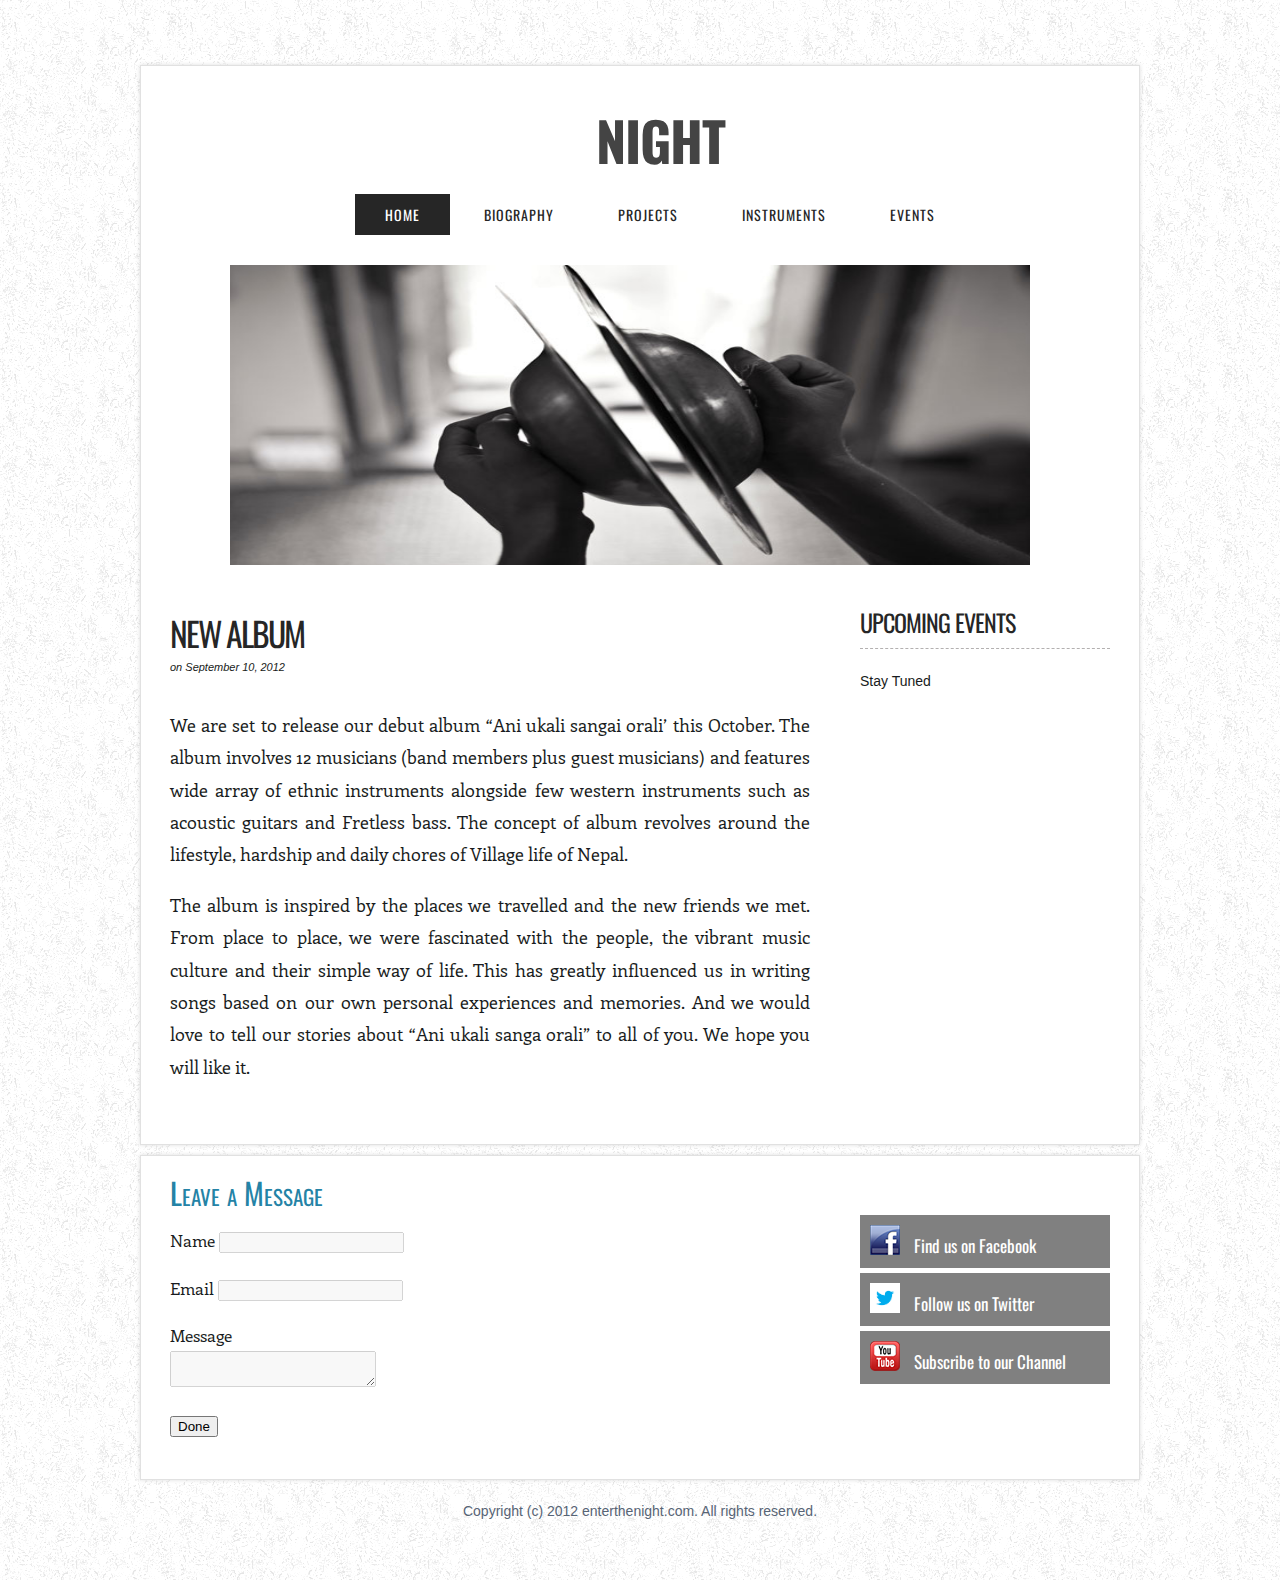
==== index.html @ 7e11b3e9 "First Pass" ====
<!DOCTYPE html PUBLIC "-//W3C//DTD XHTML 1.0 Strict//EN" "http://www.w3.org/TR/xhtml1/DTD/xhtml1-strict.dtd">
<!--
Design by Free CSS Templates
http://www.freecsstemplates.org
Released for free under a Creative Commons Attribution 2.5 License

Name       : ExtremeSurfing
Description: A two-column, fixed-width design with dark color scheme.
Version    : 1.0
Released   : 20120225

-->
<html xmlns="http://www.w3.org/1999/xhtml">
<head>
<meta name="keywords" content="" />
<meta name="description" content="" />
<meta http-equiv="content-type" content="text/html; charset=utf-8" />
<title>Enter the Night</title>
<script type="text/javascript" src="js/jquery.js"></script>
<script type="text/javascript" src="js/lightbox.js"></script>
<script type="text/javascript" src="js/app.js"></script>

<link href="http://fonts.googleapis.com/css?family=Oswald" rel="stylesheet" type="text/css" />
<link href='http://fonts.googleapis.com/css?family=Arvo' rel='stylesheet' type='text/css'>
<link href='http://fonts.googleapis.com/css?family=Jockey+One' rel='stylesheet' type='text/css'>
<link href='http://fonts.googleapis.com/css?family=Enriqueta' rel='stylesheet' type='text/css'>
<link href="style.css" rel="stylesheet" type="text/css" media="screen" />
<link href="css/lightbox.css" rel="stylesheet" type="text/css" media="screen" />

</head>
<body>
<div id="wrapper">
	<div id="page">
		<div id="page-bgtop">
			<div id="page-bgbtm">
				<div id="page-content">
					<div id="header-wrapper">
						<div id="header">
							<div id="logo">
								<h1><a href="#">Night</a></h1>
								<p></p>
							</div>
						</div>
					</div>
					<!-- end #header -->
					<div id="menu-wrapper">
						<div id="menu">
							<ul>
								<li class="current_page_item"><a href="index.html">Home</a></li>
								<li><a href="people.html">Biography</a></li>
								<li><a href="projects.html">Projects</a></li>
								<li><a href="instruments.html">Instruments</a></li>
								<li><a href="#">Events</a></li>
							</ul>
						</div>
					</div>
					<!-- end #menu -->
					<div id="banner"><img src="images/1.jpg" width="940" height="300" alt="" /></div>
					<div id="content">
						<div class="post">
							<h2 class="title"><a href="#">New Album</a></h2>
							<p class="meta">on September 10, 2012

<!--  <a href="#" class="comments">Comments (64)</a> &nbsp;&bull;&nbsp; <a href="#" class="permalink">Full article</a></p>
 -->							<div class="entry">
								<p>
									We are set to release our debut album “Ani ukali sangai orali’ this October. The album involves 12 musicians (band members plus guest musicians) and features wide array of ethnic instruments alongside few western instruments such as acoustic guitars and Fretless bass. The concept of album revolves around the lifestyle, hardship and daily chores of Village life of Nepal.
								</p>
								<p>
									The album is inspired by the places we travelled and the new friends we met. From place to place, we were fascinated with the people, the vibrant music culture and their simple way of life. This has greatly influenced us in writing songs based on our own personal experiences and memories. And we would love to tell our stories about “Ani ukali sanga orali” to all of you. We hope you will like it.
								</p>
							</div>
						</div>
						<div style="clear: both;">&nbsp;</div>
					</div>
					<!-- end #content -->
					<div id="sidebar">
						<ul>
							<li>
								<h2>Upcoming Events</h2>
								<ul>
									<li><a href="#"><p>Stay Tuned</p></a></li>
<!-- 									<li><a href="#"><p>Live at Moksh | 16th Nov | 5 PM</p></a></li>
									<li><a href="#"><p>Live at Moksh | 16th Nov | 5 PM</p></a></li>
									<li><a href="#"><p>Live at Moksh | 16th Nov | 5 PM</p></a></li> -->
								</ul>
							</li>
						</ul>
					</div>
					<!-- end #sidebar -->
				</div>
				<div style="clear: both;">&nbsp;</div>
			</div>
		</div>
	</div>
	<!-- end #page -->
</div>

<div id="wrapper">
	<div id="page">
		<div id="downtop">
			<div id="downbtm">
				<div id="downcontent">
					<div id="contractor">
					<div id="contact">
					<h2>Leave a Message</h2>
						<form method="POST" name="contactform" action="contact-form-handler.php"> 
						<p>
							<label for='name'>Name</label>
							<input type="text" name="name" disabled>
						</p>
						<p>
						<label for='email'>Email</label>
						<input type="text" name="email" disabled>
						</p>
						<p>
						<label for='message'>Message</label>
						<br>
						<textarea name="message" disabled></textarea>
						</p>
						<input type="submit" value="Done"><br>
						</form>
					</div>
					<div class="externals">
						<div class="extras">
							<a href="https://www.facebook.com/nightnp">
								<img src="images/facebook.png"></img>
								<span>Find us on Facebook</span>
							</a>

						</div>
						<div class="extras">
							<a href="https://www.facebook.com/nightnp">
								<img src="images/twitter.png"></img>
								<span>Follow us on Twitter</span>
							</a>
						</div>
						<div class="extras">
							<a href="http://www.youtube.com/user/untothenight">
								<img src="images/youtube.png"></img>
								<span>Subscribe to our Channel</span>
							</a>
						</div>
					</div>
					</div>
				</div>
			</div>
		</div>
	</div>
</div>
<div id="footer">
	<p>Copyright (c) 2012 enterthenight.com. All rights reserved.</p>
</div>
<!-- end #footer -->
</body>
</html>
---- style.css ----
/*
Design by Free CSS Templates
http://www.freecsstemplates.org
Released for free under a Creative Commons Attribution 2.5 License
*/

body {
	margin-top: 60px;
	padding: 0;
	background: #FFFFFF url(images/img01.gif) repeat;
	font-family: Arial, Helvetica, sans-serif;
	font-size: 14px;
	color: #181B20;
}

h1, h2, h3 {
	margin: 0;
	padding: 0;
	text-transform: uppercase;
	font-family: 'Oswald', sans-serif;
	font-weight: normal;
	color: #2483A6;
}

h1 {
	font-size: 2em;
}

h2 {
	font-size: 2.4em;
}

h3 {
	font-size: 1.6em;
}

p, ul, ol {
	margin-top: 0;
	line-height: 180%;
}

ul, ol {
}

a {
	text-decoration: none;
	color: #2483A6;
}

/*a:hover {
	text-decoration: underline;
}
*/
img.border {
	margin-bottom: 20px;
	border: 6px solid #EEE7DF;
}

img.alignleft {
	float: left;
	margin-right: 25px;
}

img.alignright {
	float: right;
}

img.aligncenter {
	margin: 0px auto;
}

#wrapper {
	margin: 0 auto;
	padding: 0;
}

/* Header */

#header-wrapper {
	height: 127px;
}

#header {
	width: 960px;
	height: 127px;
	margin: 0 auto;
}

/* Logo */

#logo {
	width: 980px;
	margin: 0px auto;
	padding: 40px 0px 0px 0px;
	color: #444444;
}

#logo h1, #logo p {
	display: block;
	margin: 0;
	padding: 0;
}

#logo h1 {
	margin: 0px;
	letter-spacing: -1px;
	text-align: center;
	text-transform: uppercase;
	font-size: 54px;
	font-weight: bold;
	color: #444444;
}

#logo h1 a {
	color: #444444;
}

#logo p {
	margin-top: -10px;
	text-align: center;
	text-transform: uppercase;
	font-family: 'Arvo', serif;
	font-size: 20px;
}

#logo a {
	border: none;
	background: none;
	text-decoration: none;
	color: #444444;
}

/* Search */

#search {
	float: right;
	width: 280px;
	height: 100px;
	padding: 0;
}

#search form {
	height: 41px;
	margin: 0;
	padding: 60px 0 0 30px;
}

#search fieldset {
	margin: 0;
	padding: 0;
	border: none;
}

#search-text {
	width: 195px;
	padding: 6px 10px;
	border: none;
	background: #FFFFFF;
	text-transform: lowercase;
	font: normal 11px Arial, Helvetica, sans-serif;
	color: #7F7F81;
}

#search-submit {
	display: none;
}

/* Menu */

#menu-wrapper {
	height: 58px;
}

#menu {
	width: 940px;
	height: 58px;
	margin: 0px auto;
	padding: 0px 20px 0px 20px;
}

#menu ul {
	margin: 0;
	padding: 0px 0px 0px 0px;
	list-style: none;
	line-height: normal;
	text-align: center;
}

#menu li {
	display: inline;
}

#menu a {
	height: 56px;
	margin: 0px;
	padding: 10px 30px 10px 30px;
	line-height: 56px;
	letter-spacing: 1px;
	text-decoration: none;
	text-transform: uppercase;
	font-family: 'Oswald', sans-serif;
	font-size: 14px;
	font-weight: normal;
	color: #262626;
	border: none;
}

#menu .current_page_item a {
	background: #262626;
	color: #FFFFFF;
}

#menu a:hover {
	background: #262626;
	text-decoration: none;
	color: #FFFFFF;
}

/* Page */

#page {
 	background: url(images/img03.gif) repeat-y center top;
}

#page-bgtop {
	background: url(images/img02.gif) no-repeat center top;
}

#page-bgbtm {
	overflow: hidden;
	background: url(images/img04.gif) no-repeat center bottom;
}

#page-content {
	width: 940px;
	margin: 0px auto;
}

/* Content */

#content {
	float: left;
	width: 640px;
	padding: 0px 0px 0px 0px;
}

.post {
	clear: both;
	padding-bottom: 10px;
}

.post .title {
	padding-top: 10px;
	letter-spacing: -2px;
/*	font-family: Jockey One;
*/}

.post .title a {
	color: #262626;
	border: none;
}

.post .meta {
	padding-bottom: 10px;
	text-align: left;
	font-family: Arial, Helvetica, sans-serif;
	font-size: 11px;
	font-style: italic;
}

.post .meta a {
}

.post .entry {
	text-align: justify;
	margin-bottom: 25px;
	padding: 10px 0px 0px 0px;
	font-family: Enriqueta;
	font-size:18px;
}

.links {
	display: block;
	width: 96px;
	padding: 2px 0px 2px 0px;
	background: #A53602;
	text-align: center;
	text-transform: uppercase;
	font-size: 10px;
	color: #FFFFFF;
}

/* Sidebar */

#sidebar {
	float: right;
	width: 250px;
	padding: 0px 0px 0px 0px;
}

#sidebar ul {
	margin: 0;
	padding: 0;
	list-style: none;
}

#sidebar li {
	margin: 0;
	padding: 0;
}

#sidebar li ul {
	margin: 0px 0px;
	padding-bottom: 30px;
}

#sidebar li li {
	line-height: 35px;
}

#sidebar li li span {
	display: block;
	margin-top: -20px;
	padding: 0;
	font-size: 11px;
	font-style: italic;
}

#sidebar li p {
	font-style: normal;
}

#sidebar li li a {
	color: #181B20;
}

#sidebar h2 {
	height: 38px;
	margin-bottom: 20px;
	padding: 12px 0 0 0px;
	border-bottom: 1px dashed #B3B0B0;
	letter-spacing: -1px;
	font-size: 24px;
	color: #262626;
}

#sidebar p {
	margin: 0 0px;
	padding: 0px 20px 20px 0px;
	text-align: justify;
}

#sidebar a {
	border: none;
}

#sidebar a:hover {
	text-decoration: none;
}

/* Calendar */

#calendar {
}

#calendar_wrap {
	padding: 20px;
}

#calendar table {
	width: 100%;
}

#calendar tbody td {
	text-align: center;
}

#calendar #next {
	text-align: right;
}

/* Footer */

#footer {
	width: 960px;
	height: 55px;
	margin: 0px auto 40px auto;
	background: url(images/img07.gif) no-repeat center top;
	font-family: Arial, Helvetica, sans-serif;
}

#footer p {
	margin: 0;
	padding-top: 18px;
	line-height: normal;
	text-align: center;
	color: #576475;
}

#footer a {
	color: #576475;
}

/* Banner */

#banner {
	margin-top: 20px;
	margin-bottom: 30px;
}

/* Customs */
#contact{
	width:400px;
	float:left;
/*	margin-top: 20px;
	background-color: whitesmoke;*/
}
#contact h2{
	font-variant:small-caps;
	text-transform: none;
	font-size: 30px;
}
.externals{
	margin-top: 45px;
	float:right;
	width:250px;
}
.externals img{
	margin-right: 10px;
}
#downtop{
	background: url(images/img02.gif) no-repeat center top;
}
#downbtm{
	overflow: hidden;
background: url(images/img04.gif) no-repeat center bottom;
}
#downcontent{
	width: 940px;
	margin: 0px auto;
	height: 335px;

}
#contractor {
	float:left;
	width:940px;
	margin-top: 20px;
/*	box-shadow: inset 0px 0px 1px 1px rgba(255, 255, 255, 1);
	background: #FFFFFF url(images/page-gradient-bg.png) repeat-x left bottom;*/
}

#members li p{
	font-size:18px;
	background-color:black;
	color:white;
	padding: 0px;
	padding-left:10px;
	font-family: Electrolize;
	text-transform: uppercase;
}
#members li p:hover{
	background-color:gray;
}
#members li{
	padding: 0px 20px 20px 0px;
}
#sidebar li a{
	text-decoration: none;
}
#topfix{
	vertical-align: top;
}
.member-shots{
	width:500px;
}
.extras{
	padding:10px;
	margin-bottom:5px;
	background-color: gray;
	color:white;
}
.extras:hover{
	background-color: black;
	color:white;
}
.extras span{
	font-size: 17px;
	margin-bottom:10px;
	font-family: 'Oswald', sans-serif;
	vertical-align: text-bottom;
}
.extras img{
	width:30px;
	height:30px;
}
.extras a span{
	color:white;
}
.extras a span:hover{
	color: #2483A6;
}
textarea{
	width: 200px;
}
form{
	margin-top:10px;
	font-family: Enriqueta;
	font-size:17px;
}

.member{
	color: #2483A6;
	font-size:20px;
	font-weight: bold;
	font-size:29px;
	text-transform: uppercase;
	font-family: 'Oswald', sans-serif;
}
#banner img{
	margin-left: 60px;
	width:800px;
	height:300px;
}

#topfix img{
	width:65px;
	height:65px;
}
.instrument-images{
	margin-top:40px;
	margin-left:50px;
}
#banner #ravi{
	width: 500px;
	height: 250px;
}
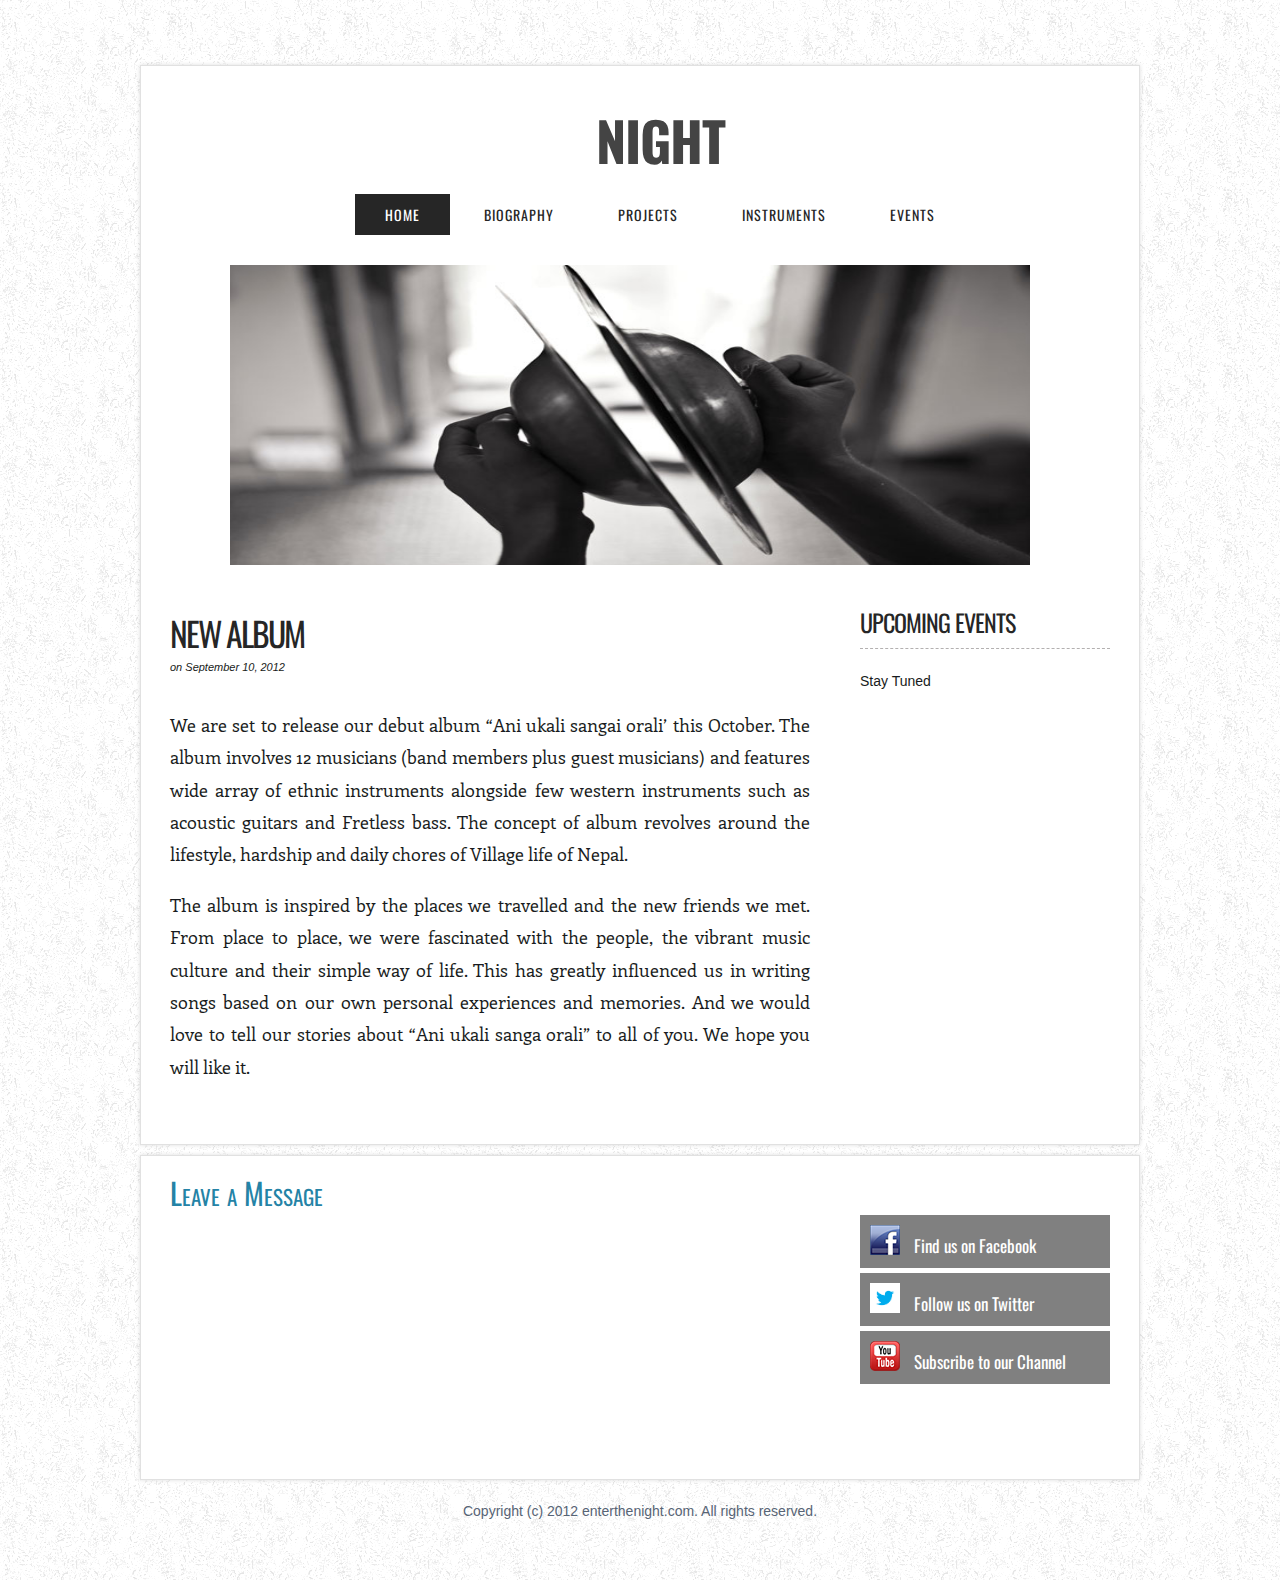
==== commit e3960cda: "Wufoo" ====
--- a/index.html
+++ b/index.html
@@ -104,7 +104,24 @@
 					<div id="contractor">
 					<div id="contact">
 					<h2>Leave a Message</h2>
-						<form method="POST" name="contactform" action="contact-form-handler.php"> 
+					<div id="wufoo-z7x3p9">
+</div>
+<script type="text/javascript">var z7x3p9;(function(d, t) {
+var s = d.createElement(t), options = {
+'userName':'dipeshgtm', 
+'formHash':'z7x3p9', 
+'autoResize':true,
+'height':'438',
+'async':true,
+'header':'show'};
+s.src = ('https:' == d.location.protocol ? 'https://' : 'http://') + 'wufoo.com/scripts/embed/form.js';
+s.onload = s.onreadystatechange = function() {
+var rs = this.readyState; if (rs) if (rs != 'complete') if (rs != 'loaded') return;
+try { z7x3p9 = new WufooForm();z7x3p9.initialize(options);z7x3p9.display(); } catch (e) {}};
+var scr = d.getElementsByTagName(t)[0], par = scr.parentNode; par.insertBefore(s, scr);
+})(document, 'script');
+</script>
+<!-- 						<form method="POST" name="contactform" action="contact-form-handler.php"> 
 						<p>
 							<label for='name'>Name</label>
 							<input type="text" name="name" disabled>
@@ -119,7 +136,7 @@
 						<textarea name="message" disabled></textarea>
 						</p>
 						<input type="submit" value="Done"><br>
-						</form>
+						</form> -->
 					</div>
 					<div class="externals">
 						<div class="extras">
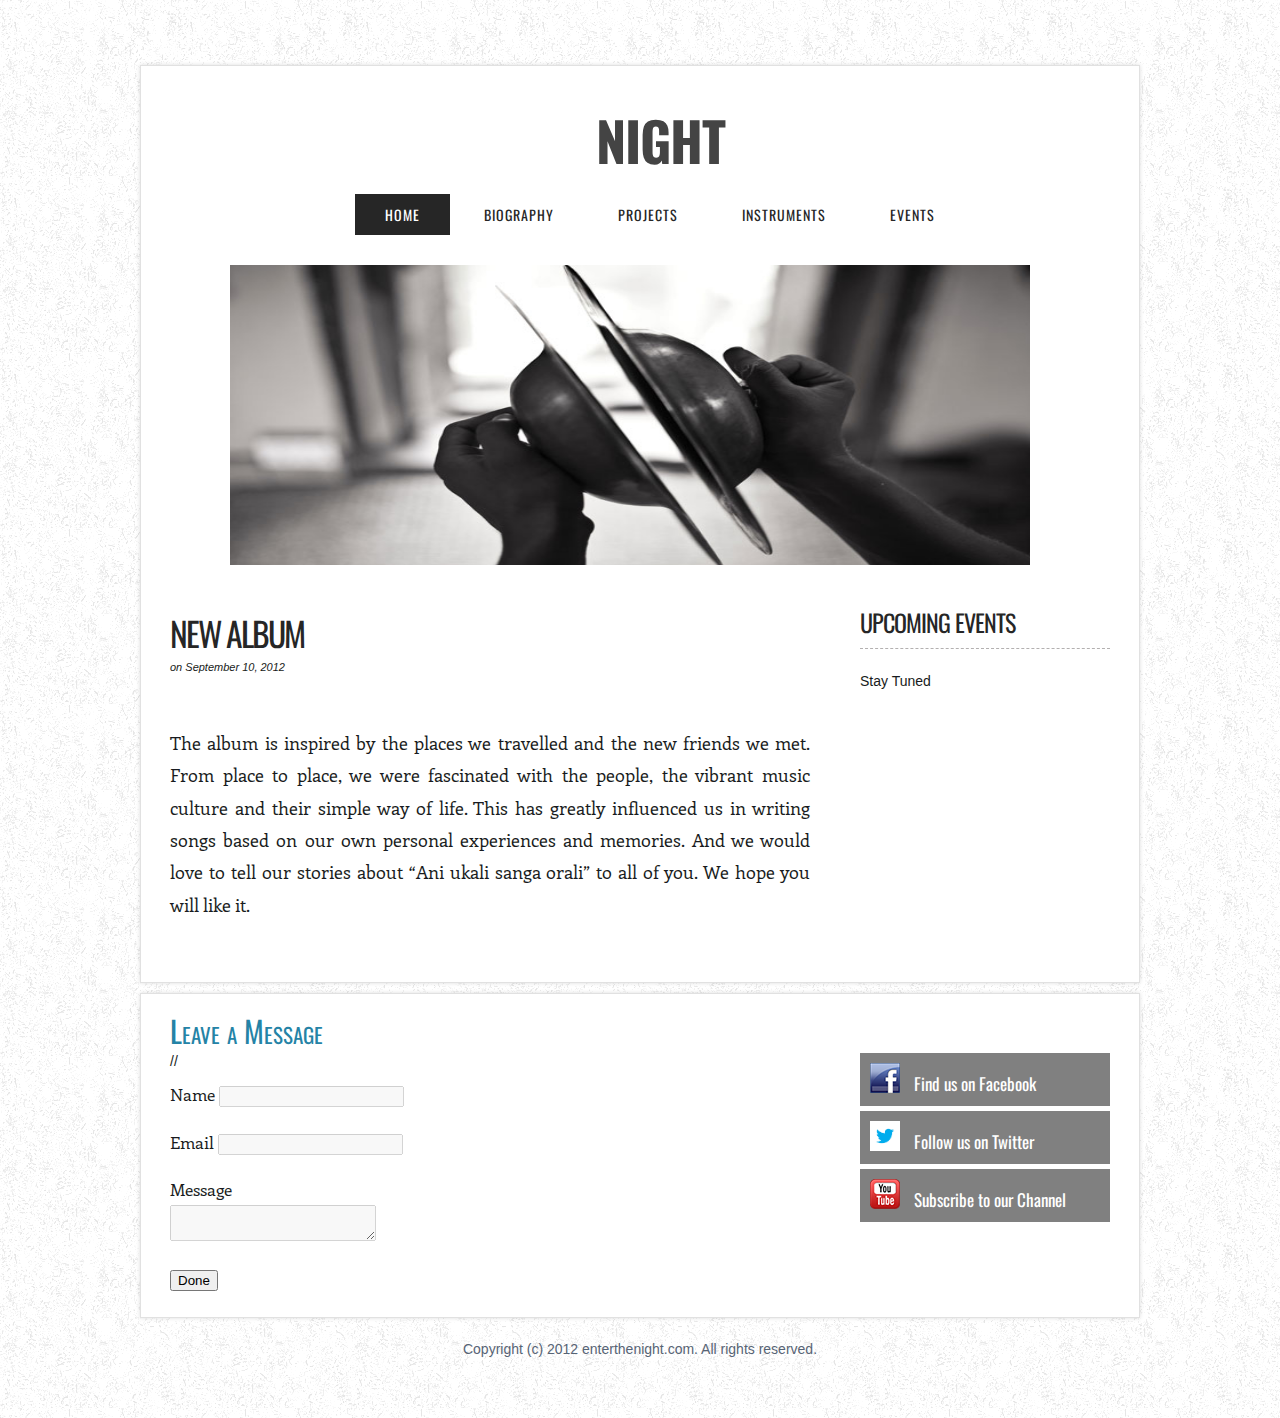
==== commit 3e039471: "Member Page Modified" ====
--- a/index.html
+++ b/index.html
@@ -64,7 +64,7 @@
 <!--  <a href="#" class="comments">Comments (64)</a> &nbsp;&bull;&nbsp; <a href="#" class="permalink">Full article</a></p>
  -->							<div class="entry">
 								<p>
-									We are set to release our debut album “Ani ukali sangai orali’ this October. The album involves 12 musicians (band members plus guest musicians) and features wide array of ethnic instruments alongside few western instruments such as acoustic guitars and Fretless bass. The concept of album revolves around the lifestyle, hardship and daily chores of Village life of Nepal.
+									<!-- We are set to release our debut album “Ani ukali sangai orali’ this October. The album involves 12 musicians (band members plus guest musicians) and features wide array of ethnic instruments alongside few western instruments such as acoustic guitars and Fretless bass. The concept of album revolves around the lifestyle, hardship and daily chores of Village life of Nepal. -->
 								</p>
 								<p>
 									The album is inspired by the places we travelled and the new friends we met. From place to place, we were fascinated with the people, the vibrant music culture and their simple way of life. This has greatly influenced us in writing songs based on our own personal experiences and memories. And we would love to tell our stories about “Ani ukali sanga orali” to all of you. We hope you will like it.
@@ -104,24 +104,24 @@
 					<div id="contractor">
 					<div id="contact">
 					<h2>Leave a Message</h2>
-					<div id="wufoo-z7x3p9">
-</div>
-<script type="text/javascript">var z7x3p9;(function(d, t) {
-var s = d.createElement(t), options = {
-'userName':'dipeshgtm', 
-'formHash':'z7x3p9', 
-'autoResize':true,
-'height':'438',
-'async':true,
-'header':'show'};
-s.src = ('https:' == d.location.protocol ? 'https://' : 'http://') + 'wufoo.com/scripts/embed/form.js';
-s.onload = s.onreadystatechange = function() {
-var rs = this.readyState; if (rs) if (rs != 'complete') if (rs != 'loaded') return;
-try { z7x3p9 = new WufooForm();z7x3p9.initialize(options);z7x3p9.display(); } catch (e) {}};
-var scr = d.getElementsByTagName(t)[0], par = scr.parentNode; par.insertBefore(s, scr);
-})(document, 'script');
-</script>
-<!-- 						<form method="POST" name="contactform" action="contact-form-handler.php"> 
+<!-- 					<div id="wufoo-z7x3p9">
+</div> -->
+// <script type="text/javascript">var z7x3p9;(function(d, t) {
+// var s = d.createElement(t), options = {
+// 'userName':'dipeshgtm', 
+// 'formHash':'z7x3p9', 
+// 'autoResize':true,
+// 'height':'438',
+// 'async':true,
+// 'header':'show'};
+// s.src = ('https:' == d.location.protocol ? 'https://' : 'http://') + 'wufoo.com/scripts/embed/form.js';
+// s.onload = s.onreadystatechange = function() {
+// var rs = this.readyState; if (rs) if (rs != 'complete') if (rs != 'loaded') return;
+// try { z7x3p9 = new WufooForm();z7x3p9.initialize(options);z7x3p9.display(); } catch (e) {}};
+// var scr = d.getElementsByTagName(t)[0], par = scr.parentNode; par.insertBefore(s, scr);
+// })(document, 'script');
+// </script>
+						<form method="POST" name="contactform" action="contact-form-handler.php"> 
 						<p>
 							<label for='name'>Name</label>
 							<input type="text" name="name" disabled>
@@ -136,7 +136,7 @@
 						<textarea name="message" disabled></textarea>
 						</p>
 						<input type="submit" value="Done"><br>
-						</form> -->
+						</form>
 					</div>
 					<div class="externals">
 						<div class="extras">
--- a/style.css
+++ b/style.css
@@ -460,7 +460,8 @@
 	text-transform: uppercase;
 }
 #members li p:hover{
-	background-color:gray;
+/*	color:#2483A6;
+*/	font-weight: bold;
 }
 #members li{
 	padding: 0px 20px 20px 0px;
@@ -472,7 +473,7 @@
 	vertical-align: top;
 }
 .member-shots{
-	width:500px;
+	width:450px;
 }
 .extras{
 	padding:10px;
@@ -517,6 +518,59 @@
 	text-transform: uppercase;
 	font-family: 'Oswald', sans-serif;
 }
+.former li{
+	padding: 0px 0px 10px 0px;
+}
+.former li p{
+	font-size:18px;
+	background-color:black;
+	color:white;
+	padding: 0px;
+	padding-left:10px;
+	font-family: Electrolize;
+	text-transform: uppercase;
+	width: 200px;
+}
+.former li p:hover{
+	background-color:black;
+	color:white;
+
+}
+.former li{
+	list-style: none;
+	padding: 0px;
+}
+.former{
+	list-style: none;
+	padding: 5px;
+}
+#other-members{
+	float:left;
+	margin-top:170px;
+	margin-left:0px;
+}
+#other-members td{
+	padding: 0px;
+	vertical-align: top;
+}
+#other-members td ul{
+	padding: 0px;
+}
+#other-members td h2{
+	float:left;
+font-size: 24px;
+color: #262626;
+	border-bottom: 1px dashed #B3B0B0;
+
+}
+/*#sidebar h2 {
+height: 38px;
+margin-bottom: 20px;
+padding: 12px 0 0 0px;
+
+letter-spacing: -1px;
+
+}*/
 #banner img{
 	margin-left: 60px;
 	width:800px;
@@ -526,6 +580,8 @@
 #topfix img{
 	width:65px;
 	height:65px;
+	float:left;
+	padding: 0px 0px 5px 5px;
 }
 .instrument-images{
 	margin-top:40px;
@@ -534,4 +590,12 @@
 #banner #ravi{
 	width: 500px;
 	height: 250px;
+}
+
+.hidden{
+	display:none;
+}
+
+#sidebar #members .selected_member {
+	background-color:gray;
 }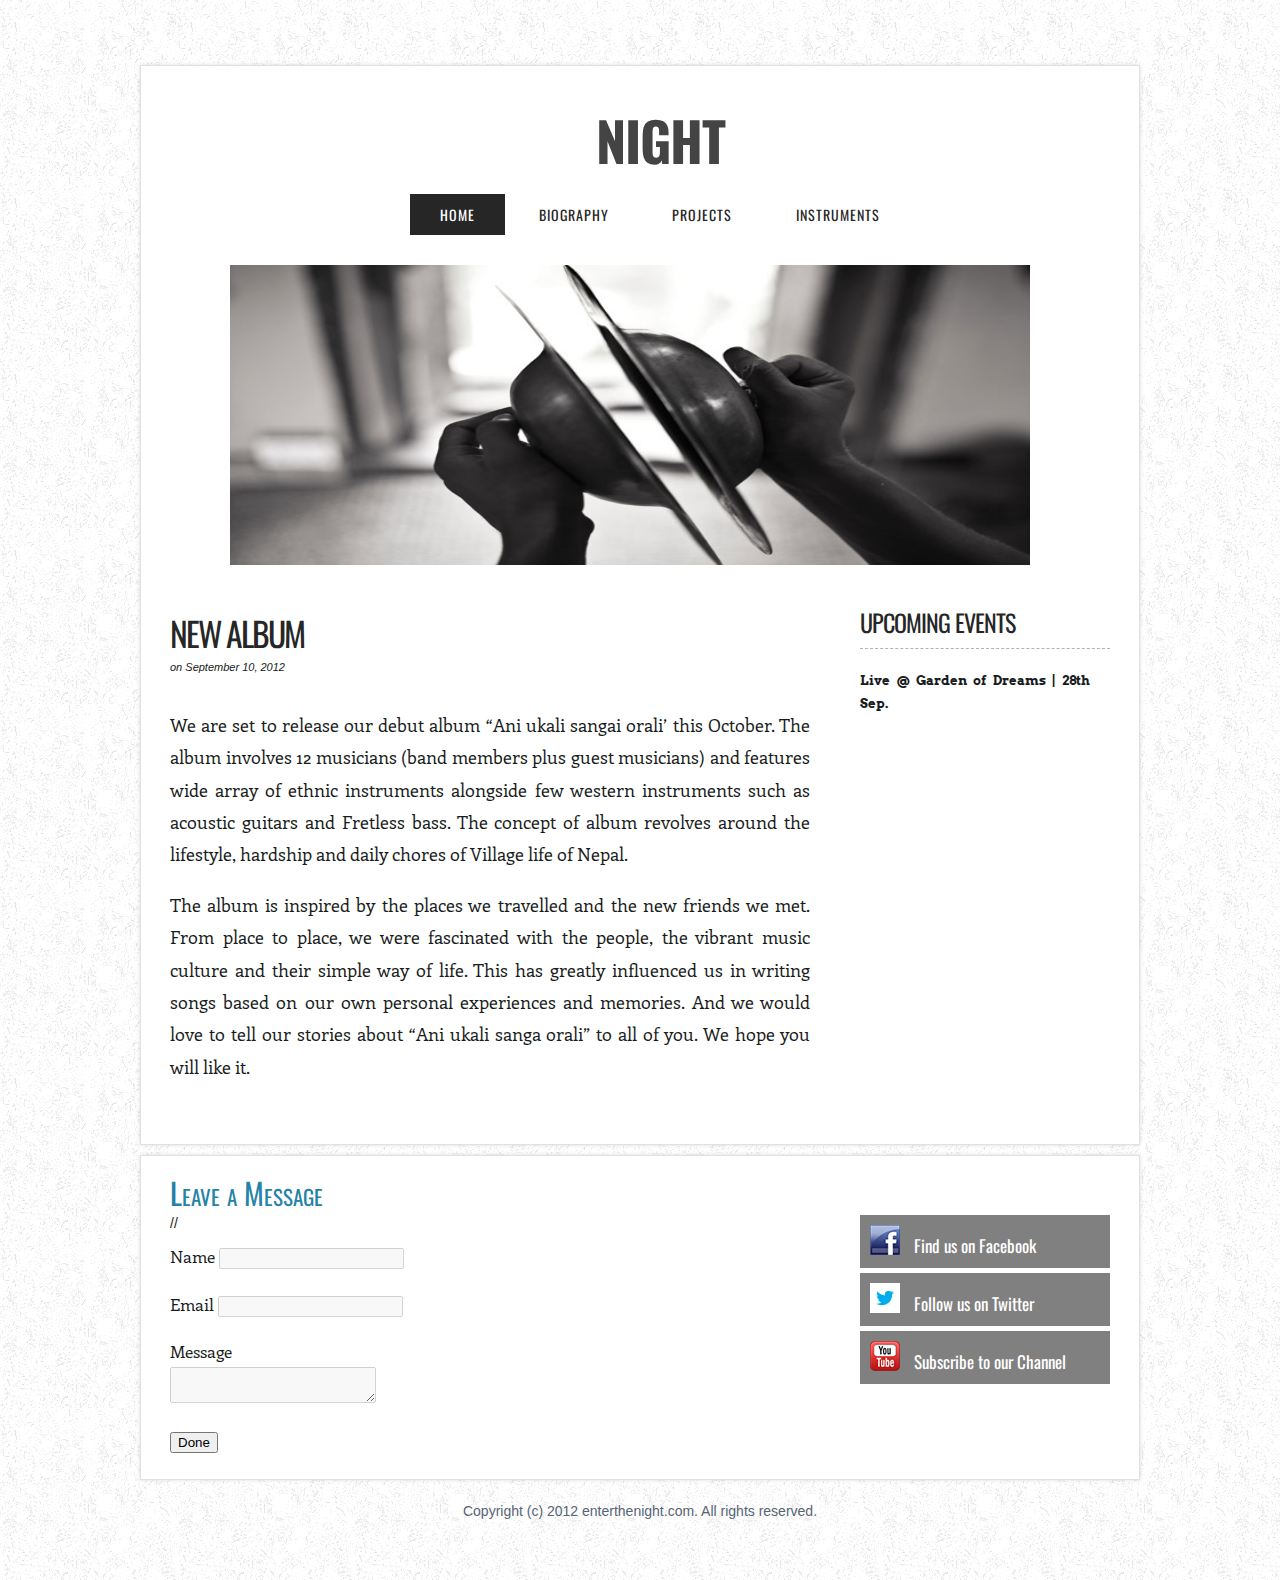
==== commit 24f180d6: "Unnecessities removed" ====
--- a/index.html
+++ b/index.html
@@ -50,7 +50,6 @@
 								<li><a href="people.html">Biography</a></li>
 								<li><a href="projects.html">Projects</a></li>
 								<li><a href="instruments.html">Instruments</a></li>
-								<li><a href="#">Events</a></li>
 							</ul>
 						</div>
 					</div>
@@ -64,7 +63,7 @@
 <!--  <a href="#" class="comments">Comments (64)</a> &nbsp;&bull;&nbsp; <a href="#" class="permalink">Full article</a></p>
  -->							<div class="entry">
 								<p>
-									<!-- We are set to release our debut album “Ani ukali sangai orali’ this October. The album involves 12 musicians (band members plus guest musicians) and features wide array of ethnic instruments alongside few western instruments such as acoustic guitars and Fretless bass. The concept of album revolves around the lifestyle, hardship and daily chores of Village life of Nepal. -->
+									We are set to release our debut album “Ani ukali sangai orali’ this October. The album involves 12 musicians (band members plus guest musicians) and features wide array of ethnic instruments alongside few western instruments such as acoustic guitars and Fretless bass. The concept of album revolves around the lifestyle, hardship and daily chores of Village life of Nepal.
 								</p>
 								<p>
 									The album is inspired by the places we travelled and the new friends we met. From place to place, we were fascinated with the people, the vibrant music culture and their simple way of life. This has greatly influenced us in writing songs based on our own personal experiences and memories. And we would love to tell our stories about “Ani ukali sanga orali” to all of you. We hope you will like it.
@@ -79,7 +78,7 @@
 							<li>
 								<h2>Upcoming Events</h2>
 								<ul>
-									<li><a href="#"><p>Stay Tuned</p></a></li>
+									<li><a href="#"><p class="event">Live @ Garden of Dreams | 28th Sep.</p></a></li>
 <!-- 									<li><a href="#"><p>Live at Moksh | 16th Nov | 5 PM</p></a></li>
 									<li><a href="#"><p>Live at Moksh | 16th Nov | 5 PM</p></a></li>
 									<li><a href="#"><p>Live at Moksh | 16th Nov | 5 PM</p></a></li> -->
--- a/style.css
+++ b/style.css
@@ -595,7 +595,11 @@
 .hidden{
 	display:none;
 }
-
+.event{
+	font-size:13px;
+	font-family: 'Arvo', serif;
+	font-weight:bold;
+}
 #sidebar #members .selected_member {
 	background-color:gray;
 }